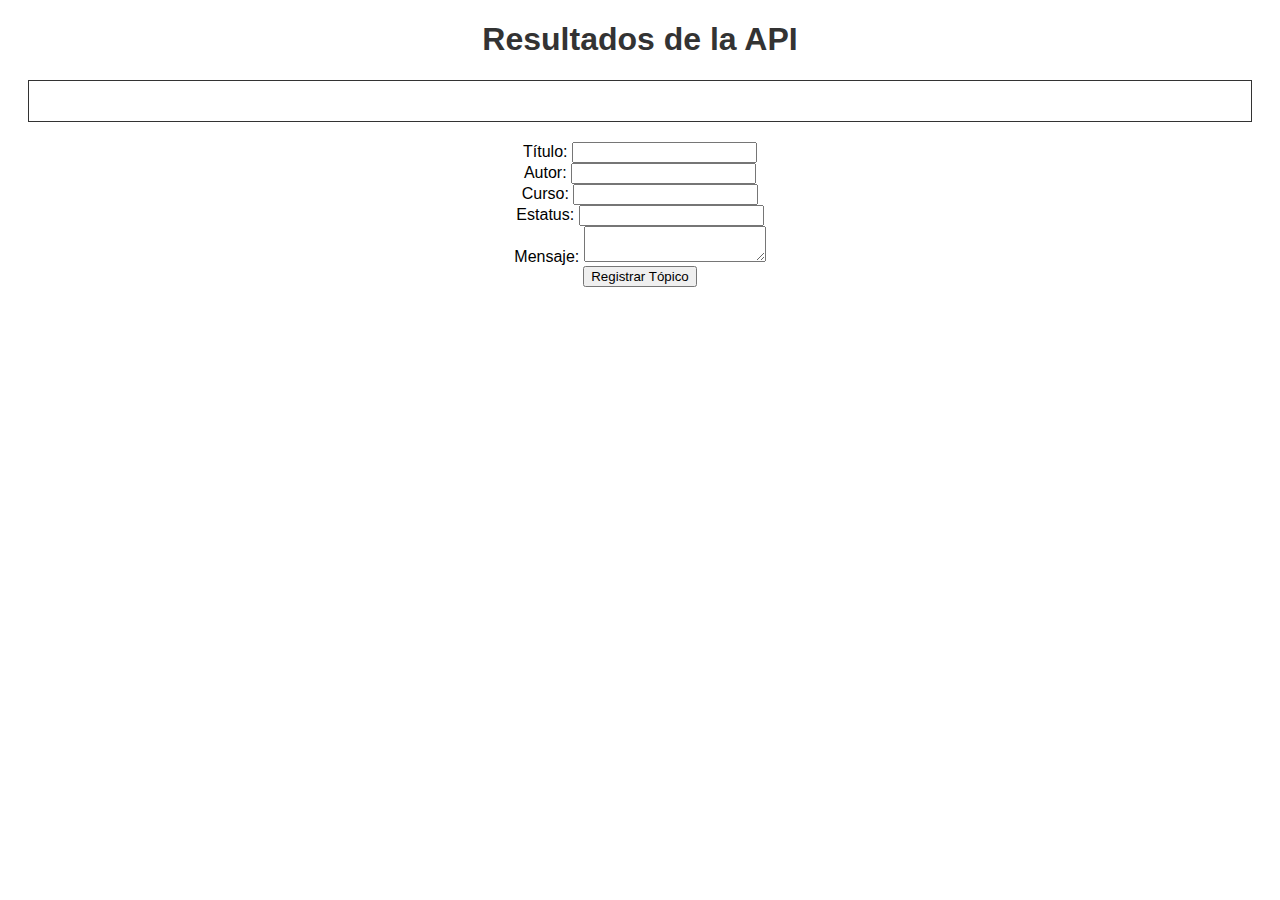
==== src/main/resources/static/index.html @ 9dd25faf "Agregando simple Backend para ver resultados. problemas al registrar desde frontend seguro es el jav" ====
<!DOCTYPE html>
<html lang="en">
<head>
    <meta charset="UTF-8">
    <title>API Results</title>
    <link rel="stylesheet" href="styles.css">
</head>
<body>
    <h1>Resultados de la API</h1>
    <div id="api-results"></div>
    
    <form id="topic-form">
        <label for="titulo">Título:</label>
        <input type="text" id="titulo" name="titulo"><br>
    
        <label for="autor">Autor:</label>
        <input type="text" id="autor" name="autor"><br>
    
        <label for="curso">Curso:</label>
        <input type="text" id="curso" name="curso"><br>
    
        <label for="estatus">Estatus:</label>
        <input type="text" id="estatus" name="estatus"><br>
    
        <label for="mensaje">Mensaje:</label>
        <textarea id="mensaje" name="mensaje"></textarea><br>
    
        <input type="submit" value="Registrar Tópico">
    </form>
    

    <script src="script.js"></script>
</body>
</html>
---- src/main/resources/static/styles.css ----
/* styles.css */
body {
    font-family: Arial, sans-serif;
    text-align: center;
}

h1 {
    color: #333;
}

#api-results {
    margin: 20px;
    padding: 20px;
    border: 1px solid #333;
}
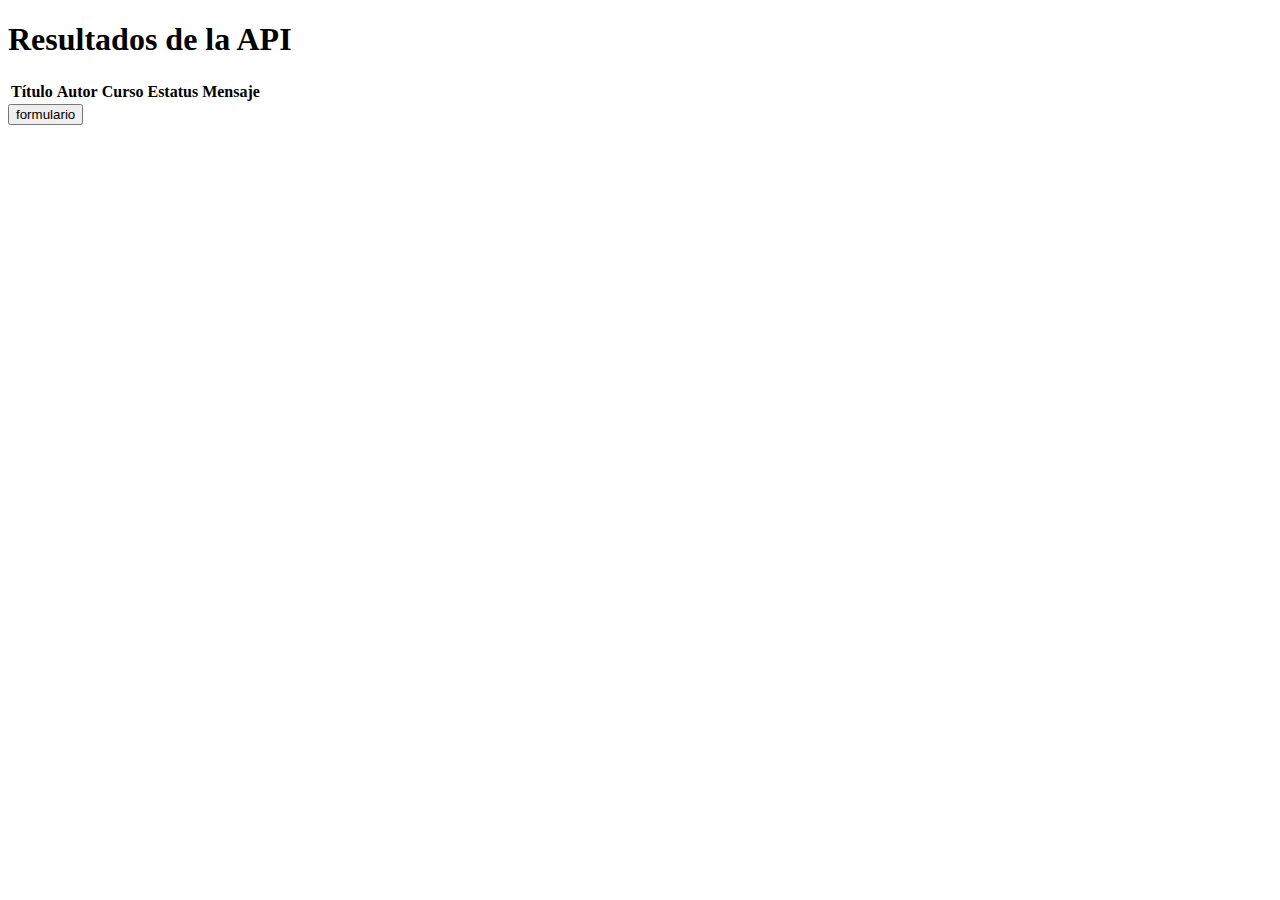
==== commit ae79ec43: "Formulario ya esta registrando, problemas con la tabla." ====
--- a/src/main/resources/static/index.html
+++ b/src/main/resources/static/index.html
@@ -3,32 +3,32 @@
 <head>
     <meta charset="UTF-8">
     <title>API Results</title>
-    <link rel="stylesheet" href="styles.css">
+    <link rel="stylesheet" href="table-styles.css">
 </head>
 <body>
     <h1>Resultados de la API</h1>
-    <div id="api-results"></div>
-    
-    <form id="topic-form">
-        <label for="titulo">Título:</label>
-        <input type="text" id="titulo" name="titulo"><br>
-    
-        <label for="autor">Autor:</label>
-        <input type="text" id="autor" name="autor"><br>
-    
-        <label for="curso">Curso:</label>
-        <input type="text" id="curso" name="curso"><br>
-    
-        <label for="estatus">Estatus:</label>
-        <input type="text" id="estatus" name="estatus"><br>
-    
-        <label for="mensaje">Mensaje:</label>
-        <textarea id="mensaje" name="mensaje"></textarea><br>
-    
-        <input type="submit" value="Registrar Tópico">
-    </form>
-    
+    <table id="api-results">
+        <!-- Table headers go here -->
+        <thead>
+            <tr>
+                <th>Título</th>
+                <th>Autor</th>
+                <th>Curso</th>
+                <th>Estatus</th>
+                <th>Mensaje</th>
+            </tr>
+        </thead>
+        <!-- Table data will be populated here -->
+        <tbody>
+            <!-- Data rows will be added here using JavaScript -->
+        </tbody>
+        
+    </table>
 
-    <script src="script.js"></script>
+    <a href="form.html">
+        <button>formulario</button>
+    </a>
+
+    <script src="table-script.js"></script>
 </body>
 </html>
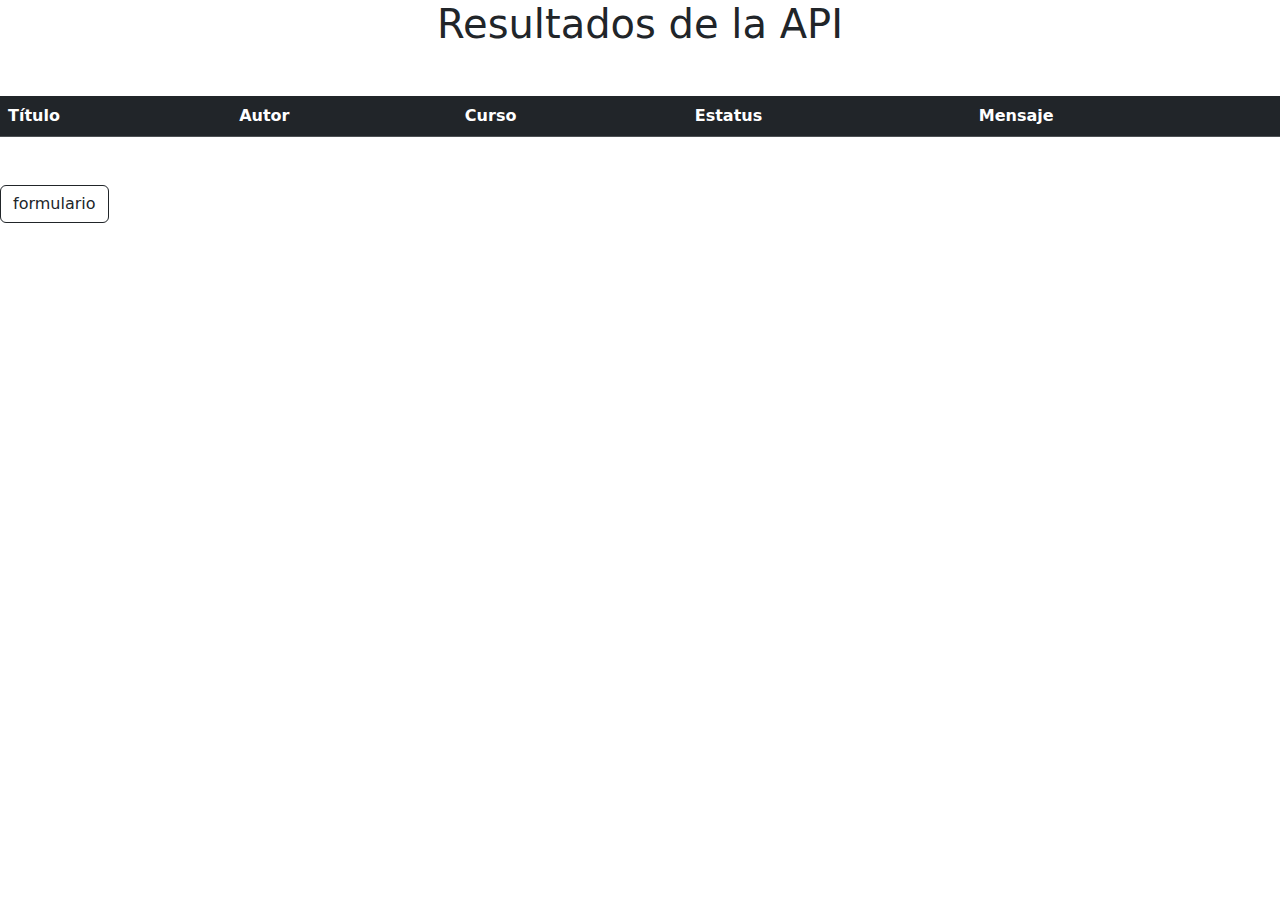
==== commit 996e3185: "Formulario terminado" ====
--- a/src/main/resources/static/index.html
+++ b/src/main/resources/static/index.html
@@ -4,10 +4,15 @@
     <meta charset="UTF-8">
     <title>API Results</title>
     <link rel="stylesheet" href="table-styles.css">
+    <link rel="stylesheet" href="https://cdn.jsdelivr.net/npm/bootstrap@5.3.2/dist/css/bootstrap.min.css">
 </head>
 <body>
-    <h1>Resultados de la API</h1>
-    <table id="api-results">
+    
+    
+    <h1 class="text-center">Resultados de la API</h1>
+    <div class="mx-auto m-5">
+
+    <table class="table table-dark table-striped" id="api-results">
         <!-- Table headers go here -->
         <thead>
             <tr>
@@ -22,13 +27,14 @@
         <tbody>
             <!-- Data rows will be added here using JavaScript -->
         </tbody>
-        
+
     </table>
-
+    </div>
     <a href="form.html">
-        <button>formulario</button>
+        <button type="button" class="btn btn-outline-dark mx-auto" >formulario</button>
     </a>
-
-    <script src="table-script.js"></script>
+    
+    <script src="script.js"></script>
+    <script src="https://cdn.jsdelivr.net/npm/bootstrap@5.3.2/dist/js/bootstrap.bundle.min.js"></script>
 </body>
 </html>
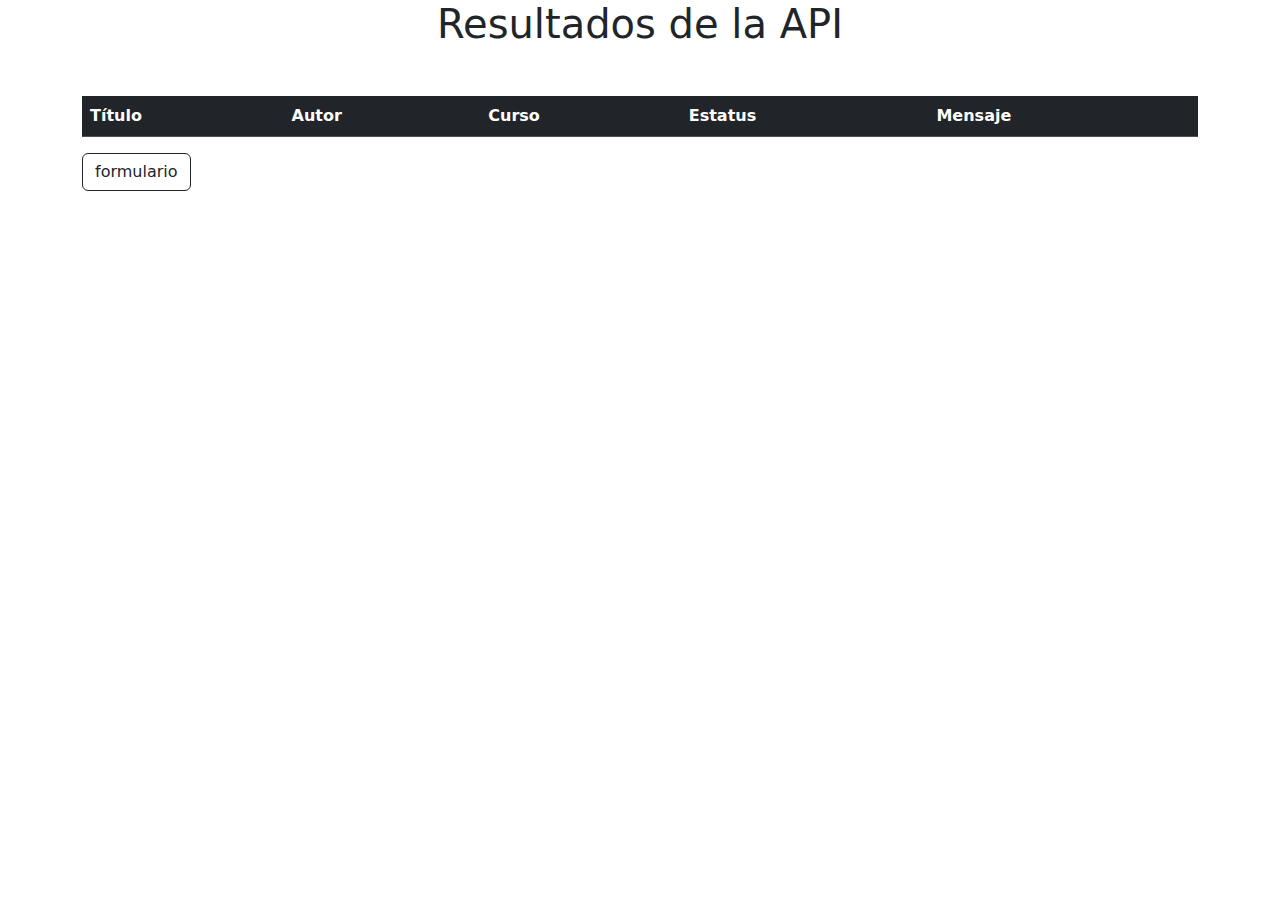
==== commit 875dd655: "Agregando estilo" ====
--- a/src/main/resources/static/index.html
+++ b/src/main/resources/static/index.html
@@ -3,14 +3,14 @@
 <head>
     <meta charset="UTF-8">
     <title>API Results</title>
-    <link rel="stylesheet" href="table-styles.css">
+    <link rel="stylesheet" href="styles.css">
     <link rel="stylesheet" href="https://cdn.jsdelivr.net/npm/bootstrap@5.3.2/dist/css/bootstrap.min.css">
 </head>
 <body>
     
     
     <h1 class="text-center">Resultados de la API</h1>
-    <div class="mx-auto m-5">
+    <div class="container bg-body mx-auto m-5 rounded">
 
     <table class="table table-dark table-striped" id="api-results">
         <!-- Table headers go here -->
@@ -29,10 +29,11 @@
         </tbody>
 
     </table>
-    </div>
-    <a href="form.html">
-        <button type="button" class="btn btn-outline-dark mx-auto" >formulario</button>
+   
+    <a href="form.html" >
+        <button type="button" class="btn btn-outline-dark" >formulario</button>
     </a>
+</div>
     
     <script src="script.js"></script>
     <script src="https://cdn.jsdelivr.net/npm/bootstrap@5.3.2/dist/js/bootstrap.bundle.min.js"></script>
--- a/src/main/resources/static/styles.css
+++ b/src/main/resources/static/styles.css
@@ -0,0 +1,35 @@
+body {
+    font-family: Arial, sans-serif;
+    text-align: center;
+    background-color: cornflowerblue;
+    color: white;
+}
+
+h1 {
+    color: #333;
+}
+
+table {
+    margin: 20px auto;
+    border-collapse: collapse;
+    width: 80%;
+}
+
+th, td {
+    border: 1px solid #333;
+    padding: 8px;
+}
+
+th {
+    background-color: #333;
+    color: #fff;
+}
+
+tr:nth-child(even) {
+    background-color: #f2f2f2;
+}
+
+tr:hover {
+    background-color: #ddd;
+}
+
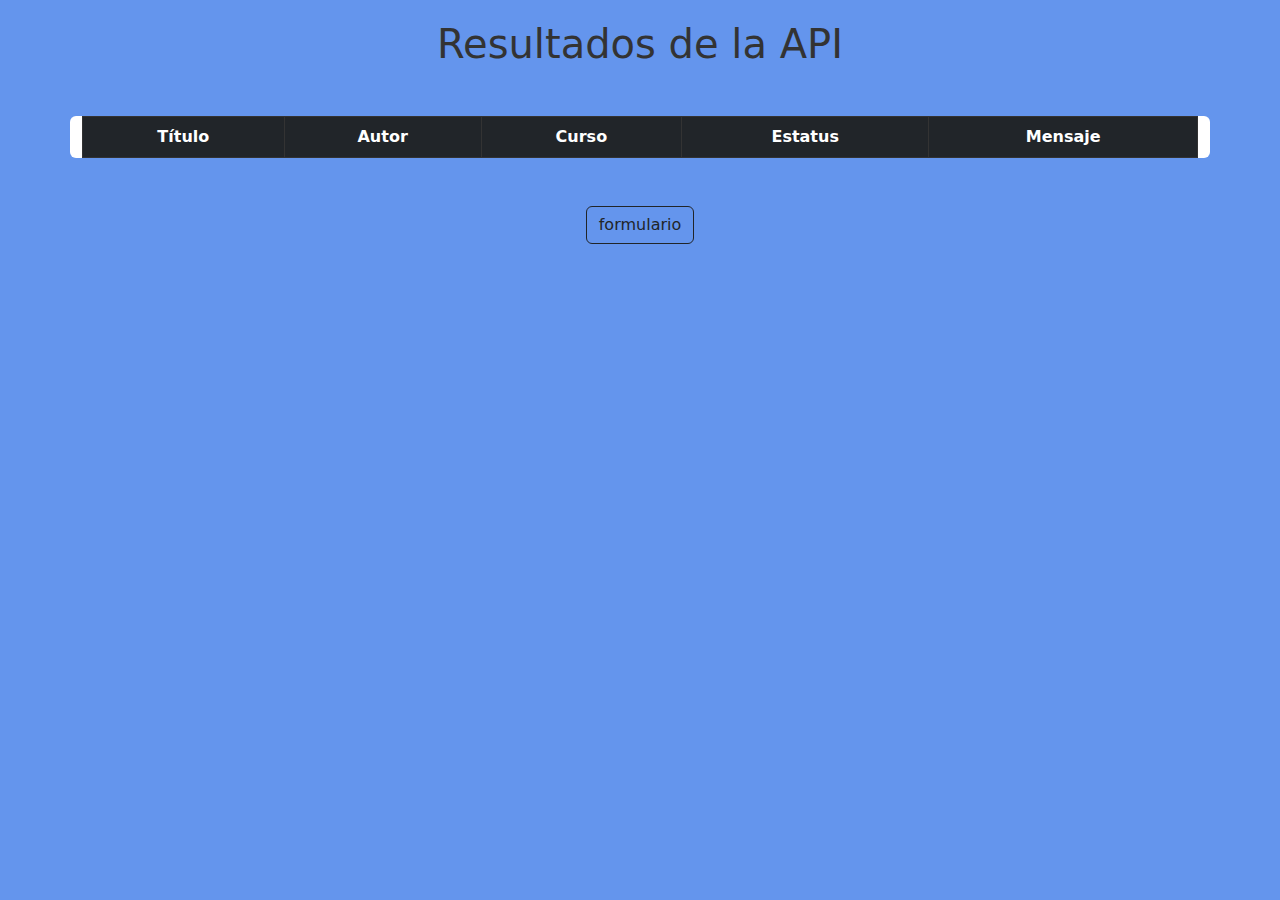
==== commit 780ecfb9: "editando vista de la pagina" ====
--- a/src/main/resources/static/index.html
+++ b/src/main/resources/static/index.html
@@ -3,10 +3,45 @@
 <head>
     <meta charset="UTF-8">
     <title>API Results</title>
-    <link rel="stylesheet" href="styles.css">
     <link rel="stylesheet" href="https://cdn.jsdelivr.net/npm/bootstrap@5.3.2/dist/css/bootstrap.min.css">
 </head>
 <body>
+    <style>
+        body {
+    text-align: center;
+    background-color: cornflowerblue;
+    color: white;
+}
+
+h1 {
+    color: #333;
+    margin-top: 20px;
+}
+
+table {
+    margin: 20px auto;
+    border-collapse: collapse;
+    width: 80%;
+}
+
+th, td {
+    border: 1px solid #333;
+    padding: 8px;
+}
+
+th {
+    background-color: #333;
+    color: #fff;
+}
+
+tr:nth-child(even) {
+    background-color: #f2f2f2;
+}
+
+tr:hover {
+    background-color: #ddd;
+}
+    </style>
     
     
     <h1 class="text-center">Resultados de la API</h1>
@@ -21,6 +56,7 @@
                 <th>Curso</th>
                 <th>Estatus</th>
                 <th>Mensaje</th>
+                
             </tr>
         </thead>
         <!-- Table data will be populated here -->
@@ -30,10 +66,10 @@
 
     </table>
    
-    <a href="form.html" >
-        <button type="button" class="btn btn-outline-dark" >formulario</button>
-    </a>
 </div>
+<a href="form.html" >
+    <button type="button" class="btn btn-outline-dark" >formulario</button>
+</a>
     
     <script src="script.js"></script>
     <script src="https://cdn.jsdelivr.net/npm/bootstrap@5.3.2/dist/js/bootstrap.bundle.min.js"></script>
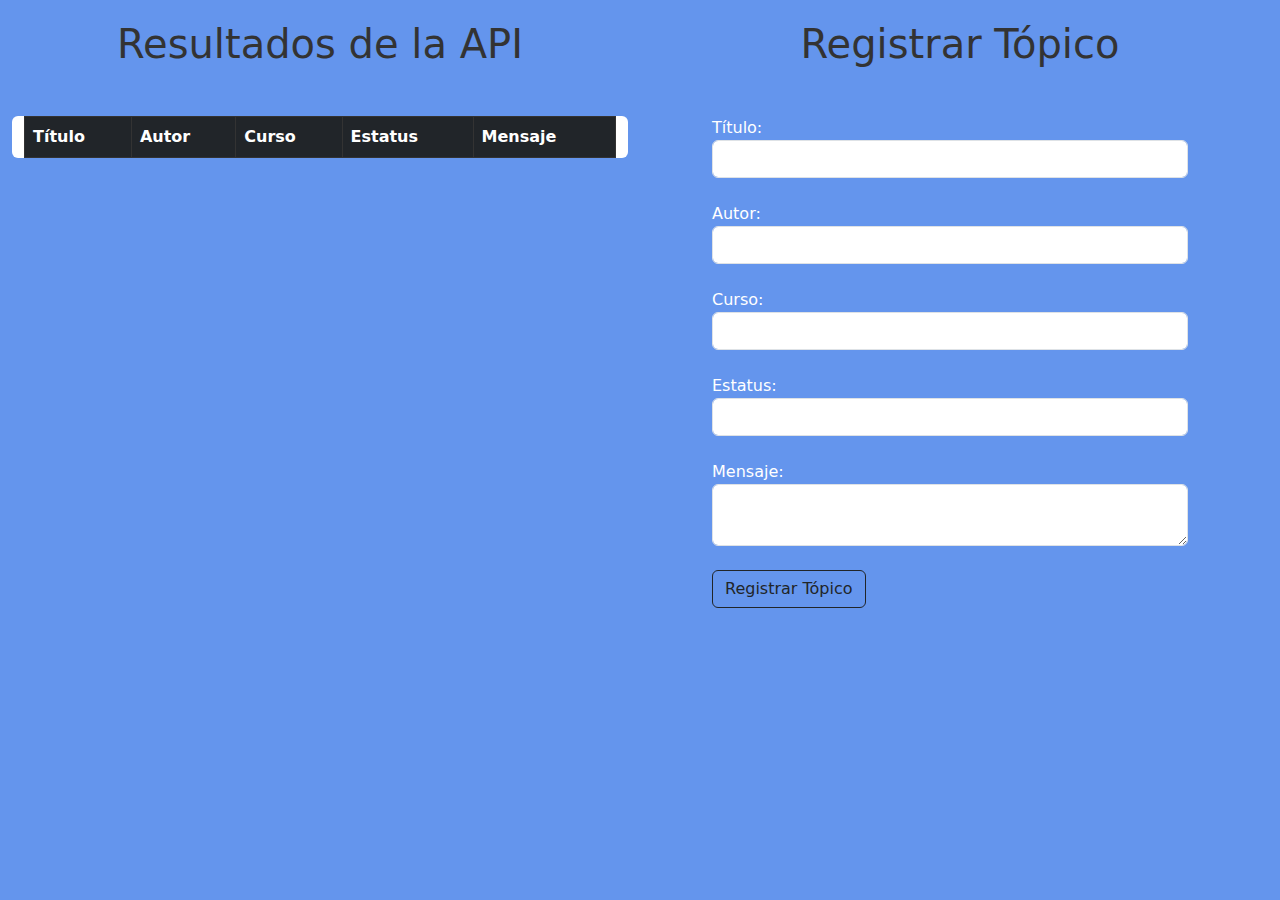
==== commit 6ee035ce: "modificacion en servicios" ====
--- a/src/main/resources/static/index.html
+++ b/src/main/resources/static/index.html
@@ -8,70 +8,97 @@
 <body>
     <style>
         body {
-    text-align: center;
-    background-color: cornflowerblue;
-    color: white;
-}
+            background-color: cornflowerblue;
+            color: white;
+        }
 
-h1 {
-    color: #333;
-    margin-top: 20px;
-}
+        h1 {
+            color: #333;
+            margin-top: 20px;
+        }
 
-table {
-    margin: 20px auto;
-    border-collapse: collapse;
-    width: 80%;
-}
+        table {
+            margin: 20px auto;
+            border-collapse: collapse;
+            width: 80%;
+        }
 
-th, td {
-    border: 1px solid #333;
-    padding: 8px;
-}
+        th, td {
+            border: 1px solid #333;
+            padding: 8px;
+        }
 
-th {
-    background-color: #333;
-    color: #fff;
-}
+        th {
+            background-color: #333;
+            color: #fff;
+        }
 
-tr:nth-child(even) {
-    background-color: #f2f2f2;
-}
+        tr:nth-child(even) {
+            background-color: #f2f2f2;
+        }
 
-tr:hover {
-    background-color: #ddd;
-}
+        tr:hover {
+            background-color: #ddd;
+        }
+
+        .contenedor {
+            width: 500px;
+            height: 400px;
+        }
     </style>
-    
-    
-    <h1 class="text-center">Resultados de la API</h1>
-    <div class="container bg-body mx-auto m-5 rounded">
 
-    <table class="table table-dark table-striped" id="api-results">
-        <!-- Table headers go here -->
-        <thead>
-            <tr>
-                <th>Título</th>
-                <th>Autor</th>
-                <th>Curso</th>
-                <th>Estatus</th>
-                <th>Mensaje</th>
-                
-            </tr>
-        </thead>
-        <!-- Table data will be populated here -->
-        <tbody>
-            <!-- Data rows will be added here using JavaScript -->
-        </tbody>
+    <div class="container-fluid">
+        <div class="row">
+            <div class="col-md-6">
+                <h1 class="text-center">Resultados de la API</h1>
+                <div class="container bg-body mx-auto m-5 rounded">
+                    <table class="table table-dark table-striped" id="api-results">
+                        <!-- Table headers go here -->
+                        <thead>
+                            <tr>
+                                <th>Título</th>
+                                <th>Autor</th>
+                                <th>Curso</th>
+                                <th>Estatus</th>
+                                <th>Mensaje</th>
+                            </tr>
+                        </thead>
+                        <!-- Table data will be populated here -->
+                        <tbody>
+                            <!-- Data rows will be added here using JavaScript -->
+                        </tbody>
+                    </table>
+                </div>
+            </div>
+            <div class="col-md-6">
+                <h1 class="text-center">Registrar Tópico</h1>
+                <div class="container m-5 contenedor">
+                    <form id="topic-form">
+                        <label for="titulo">Título:</label>
+                        <input type="text" class="form-control" id="titulo" name="titulo"><br>
 
-    </table>
-   
-</div>
-<a href="form.html" >
-    <button type="button" class="btn btn-outline-dark" >formulario</button>
-</a>
-    
+                        <label for="autor">Autor:</label>
+                        <input type="text" class="form-control" id="autor" name="autor"><br>
+
+                        <label for="curso">Curso:</label>
+                        <input type="text" class="form-control" id="curso" name="curso"><br>
+
+                        <label for="estatus">Estatus:</label>
+                        <input type="text" class="form-control" id="estatus" name="estatus"><br>
+
+                        <label for="mensaje">Mensaje:</label>
+                        <textarea id="mensaje" class="form-control" name="mensaje"></textarea><br>
+
+                        <input type="submit" value="Registrar Tópico" 
+                        class="btn btn-outline-dark" >
+                    </form>
+                </div>
+            </div>
+        </div>
+    </div>
+
     <script src="script.js"></script>
+    <script src="form-script.js"></script>
     <script src="https://cdn.jsdelivr.net/npm/bootstrap@5.3.2/dist/js/bootstrap.bundle.min.js"></script>
 </body>
 </html>
